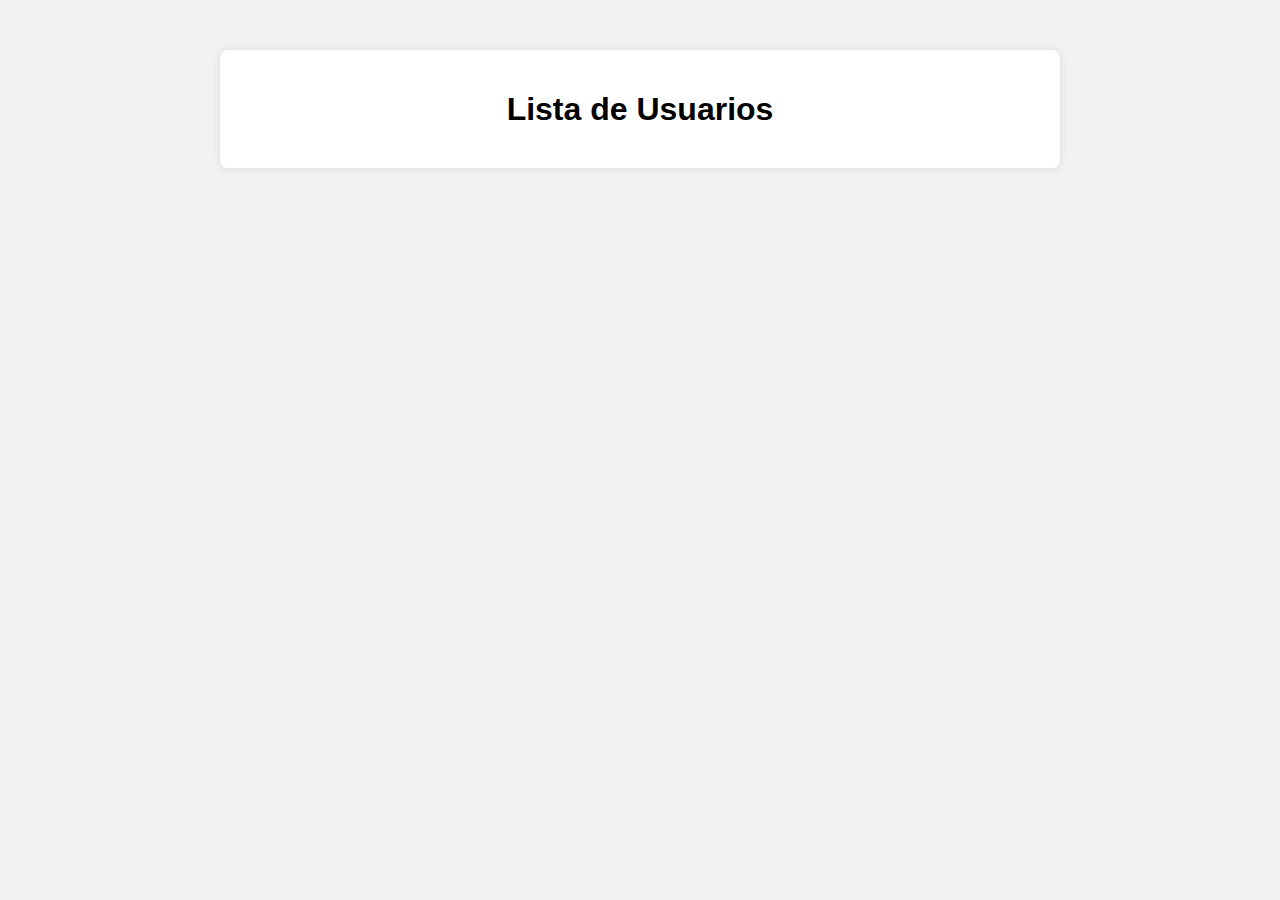
==== lista.html @ d97f4633 "Tabla de usuarios" ====
<!DOCTYPE html>
<html lang="es">
<head>
    <meta charset="UTF-8">
    <meta name="viewport" content="width=device-width, initial-scale=1.0">
    <title>Lista de Usuarios</title>
    <link rel="stylesheet" href="lista.css">
</head>
<body>
    <div class="lista-container">
        <h1>Lista de Usuarios</h1>
        <div id="lista-grid"></div>
    </div>

    <script src="https://code.jquery.com/jquery-3.6.0.min.js"></script>
    <script src="listaScript.js"></script>
</body>
</html>
---- lista.css ----
body {
    font-family: Arial, sans-serif;
    background-color: #f2f2f2;
    margin: 0;
    padding: 0;
}

.lista-container {
    max-width: 800px;
    margin: 50px auto;
    padding: 20px;
    background-color: #fff;
    border-radius: 8px;
    box-shadow: 0px 0px 10px rgba(0, 0, 0, 0.1);
    text-align: center;
}

h1 {
    margin-bottom: 20px;
}

table {
    width: 100%;
    border-collapse: collapse;
    margin-top: 20px;
}

th, td {
    padding: 10px;
    border: 1px solid #000000;
}

th {
    background-color: #f2f2f2;
}

tr.bloqueado-si {
    background-color: #e84949; /* Rojo suave */
}

tr.bloqueado-no {
    background-color: #49ee49; /* Verde suave */
}
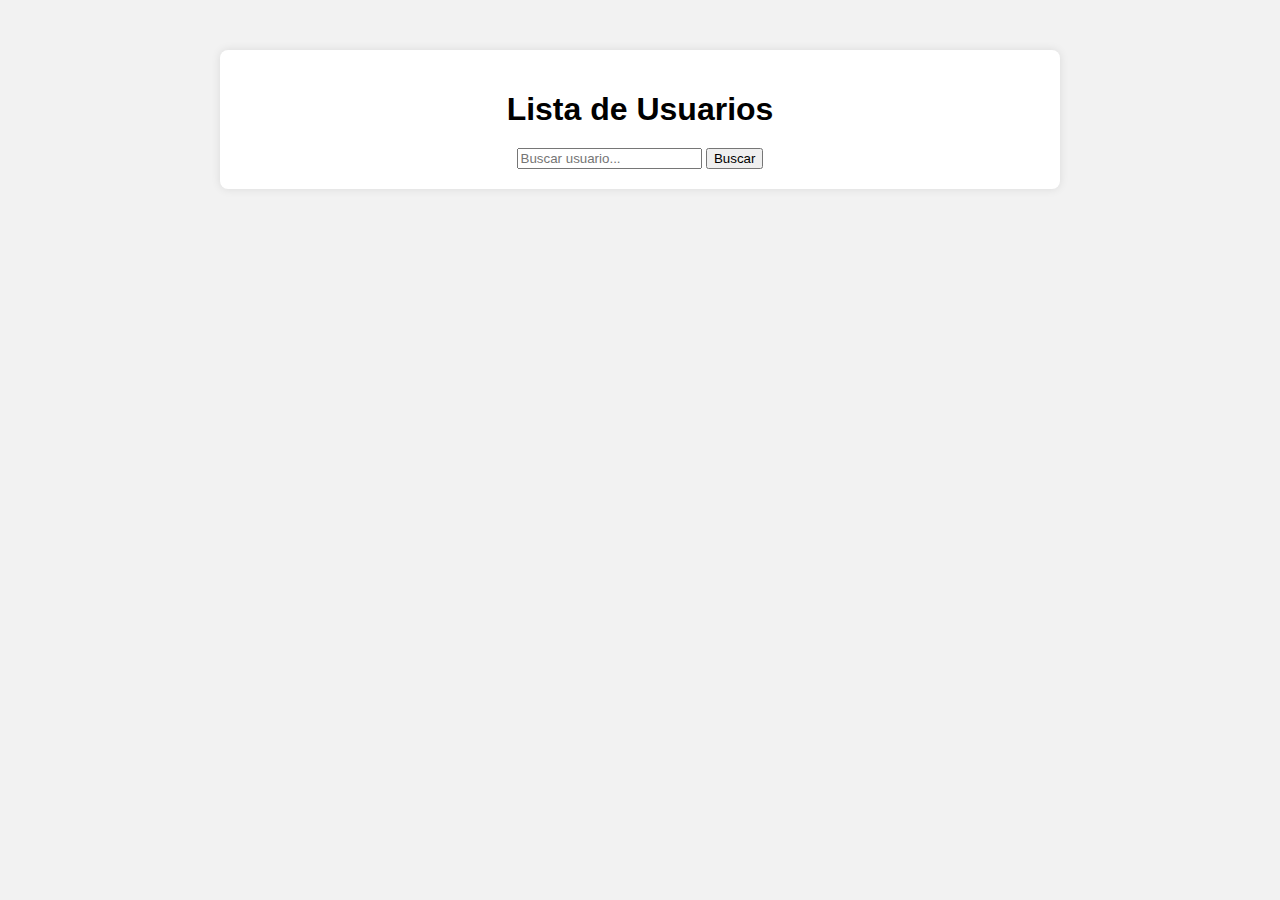
==== commit 496195cc: "Barra de búsqueda" ====
--- a/lista.html
+++ b/lista.html
@@ -9,6 +9,10 @@
 <body>
     <div class="lista-container">
         <h1>Lista de Usuarios</h1>
+        <div id="search-bar">
+            <input type="text" id="search-input" placeholder="Buscar usuario...">
+            <button id="search-button">Buscar</button>
+        </div>
         <div id="lista-grid"></div>
     </div>
 
